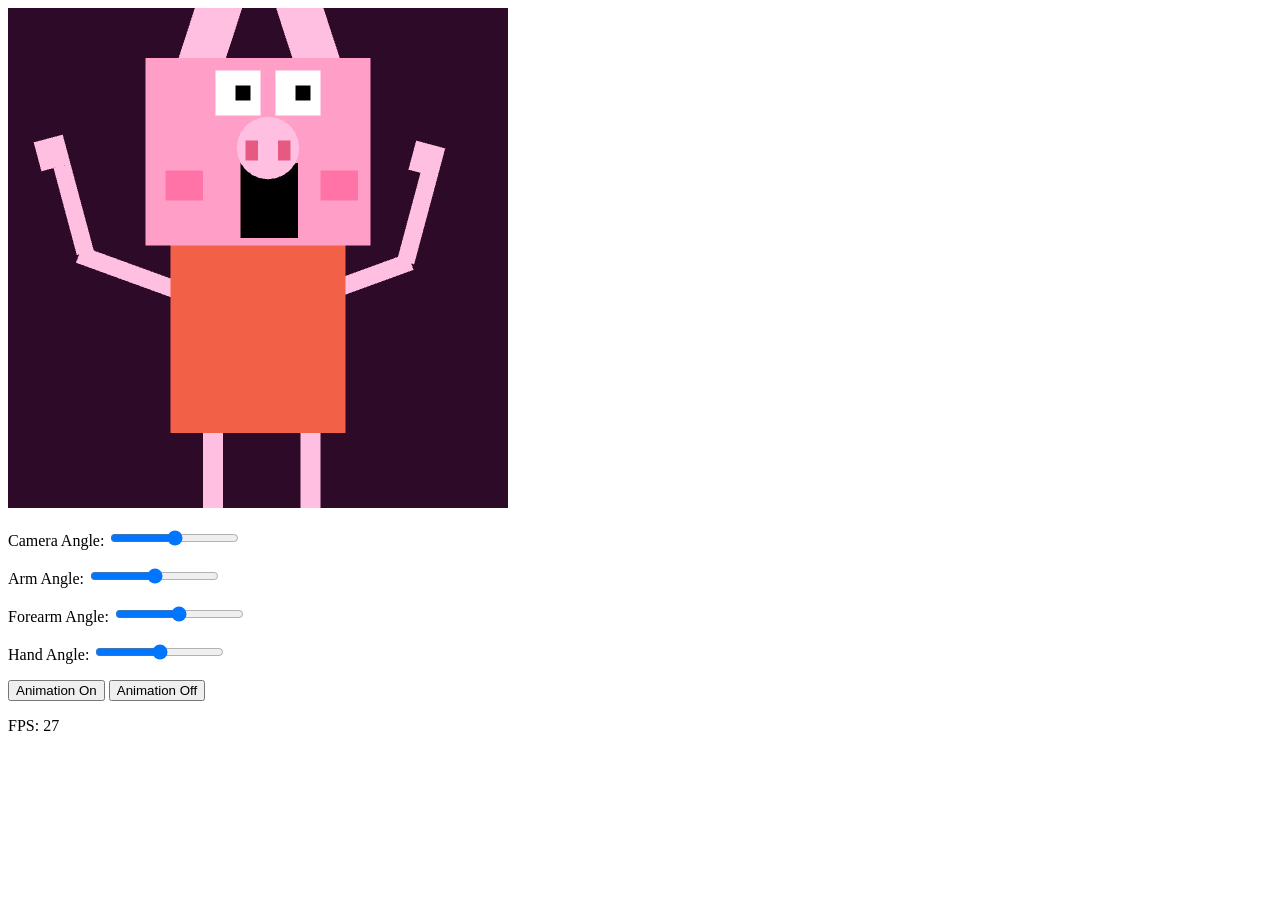
==== asgn2/asgn2.html @ a3f0a0ed "final version" ====
<!DOCTYPE html>
<html lang="en">
<head>
  <meta charset="utf-8" />
  <title>Assignment 2 - Blocky Pig</title>
</head>

<body onload="main()">
  <canvas id="webgl" width="500" height="500">
    Please use a browser that supports canvas.
  </canvas>

  <p>
    Camera Angle:
    <input type="range" min="-180" max="180" value="0" id="angleSlide">
  </p>

  <p>
    Arm Angle:
    <input type="range" min="-60" max="60" value="0" id="armSlide">
  </p>

  <p>
    Forearm Angle:
    <input type="range" min="-90" max="90" value="0" id="forearmSlide">
  </p>

  <p>
    Hand Angle:
    <input type="range" min="-45" max="45" value="0" id="handSlide">
  </p>

  <button id="animationOnButton">Animation On</button>
  <button id="animationOffButton">Animation Off</button>

  <p id="fps">FPS: --</p>

  <script src="lib/cuon-matrix.js"></script>
  <script src="lib/cuon-utils.js"></script>
  <script src="Triangle.js"></script>
  <script src="Cube.js"></script>
  <script src="Cylinder.js"></script>
  <script src="asgn2.js"></script>
</body>
</html>
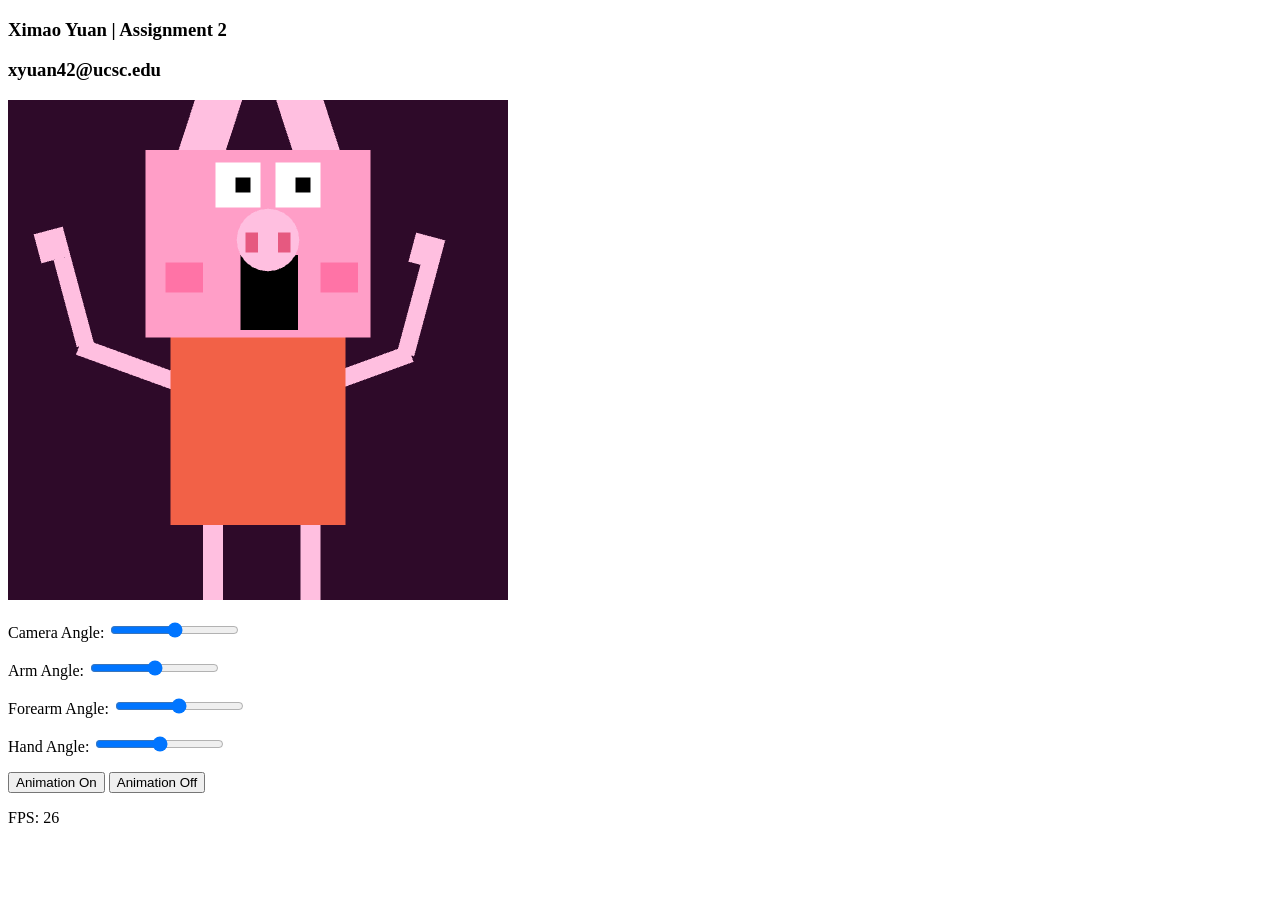
==== commit bd60266c: "add name" ====
--- a/asgn2/asgn2.html
+++ b/asgn2/asgn2.html
@@ -6,6 +6,10 @@
 </head>
 
 <body onload="main()">
+
+  <h3>Ximao Yuan | Assignment 2 </h3>
+  <h3>xyuan42@ucsc.edu </h3>
+
   <canvas id="webgl" width="500" height="500">
     Please use a browser that supports canvas.
   </canvas>
